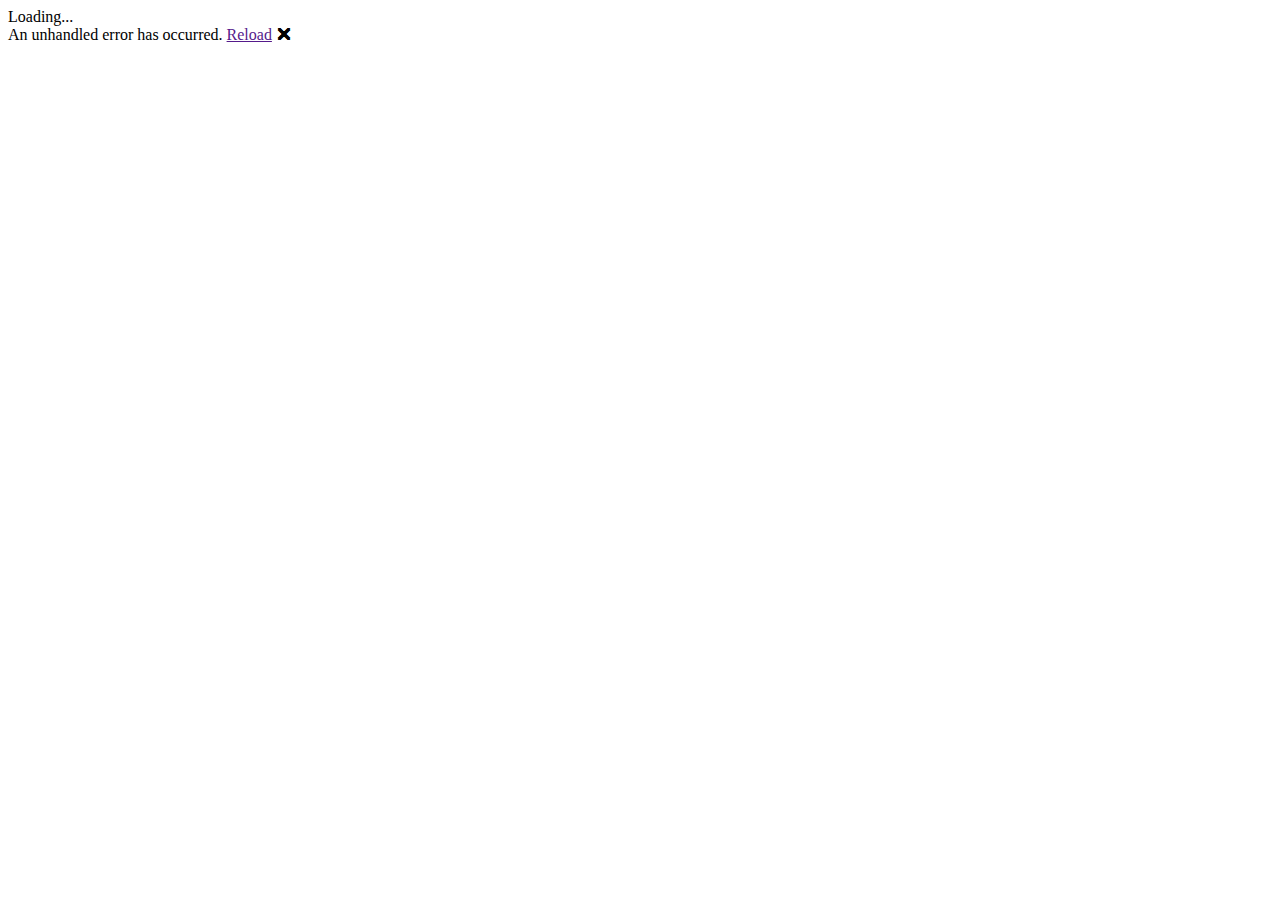
==== index.html @ f463c0bd "Deploying to gh-pages from  @ 3b2adee18fc00e75a484882a5d076b46fc897f20 🚀" ====
﻿<!DOCTYPE html>
<html>

<head>
    <meta charset="utf-8" />
    <meta name="viewport" content="width=device-width, initial-scale=1.0, maximum-scale=1.0, user-scalable=no" />
    <title>DevPage</title>
    <base href="https://dinolozina.eu/dev-page/" />
    <link href="css/bootstrap/bootstrap.min.css" rel="stylesheet" />
    <link href="css/app.css" rel="stylesheet" />
    <link href="DevPage.styles.css" rel="stylesheet" />
</head>

<body>
    <div id="app">Loading...</div>

    <div id="blazor-error-ui">
        An unhandled error has occurred.
        <a href="" class="reload">Reload</a>
        <a class="dismiss">🗙</a>
    </div>
    <script src="_framework/blazor.webassembly.js"></script>
    <script src="JS/anchorLink.js"></script>
</body>

</html>
---- css/app.css ----
﻿@import url('open-iconic/font/css/open-iconic-bootstrap.min.css');

/* Please see documentation at https://docs.microsoft.com/aspnet/core/client-side/bundling-and-minification
for details on configuring this project to bundle and minify static web assets. */

/*WebApp Template*/
a.navbar-brand {
    white-space: normal;
    text-align: center;
    word-break: break-all;
}

.graybackground {
    background-color: #FAFAFA;
}

/* Provide sufficient contrast against white background */
a {
    color: #0366d6;
}

.btn-primary {
    color: #fff;
    background-color: #1b6ec2;
    border-color: #1861ac;
}

.nav-pills .nav-link.active, .nav-pills .show > .nav-link {
    color: #fff;
    background-color: #1b6ec2;
    border-color: #1861ac;
}

/* Sticky footer styles
-------------------------------------------------- */
html {
    font-size: 14px;
}

@media (min-width: 768px) {
    html {
        font-size: 16px;
    }
}

.border-top {
    border-top: 1px solid #e5e5e5;
}

.border-bottom {
    border-bottom: 1px solid #e5e5e5;
}

.box-shadow {
    box-shadow: 0 .25rem .75rem rgba(0, 0, 0, .05);
}

button.accept-policy {
    font-size: 1rem;
    line-height: inherit;
}

/* Sticky footer styles
-------------------------------------------------- */
html {
    position: relative;
    min-height: 100%;
}

body {
    /* Margin bottom by footer height */
    margin-bottom: 60px;
}

.footer {
    position: absolute;
    bottom: 0;
    width: 100%;
    white-space: nowrap;
    line-height: 60px; /* Vertically center the text there */
}

/*Blazor Template*/
/*html, body {
    font-family: 'Helvetica Neue', Helvetica, Arial, sans-serif;
}

a, .btn-link {
    color: #0366d6;
}

.btn-primary {
    color: #fff;
    background-color: #1b6ec2;
    border-color: #1861ac;
}

.content {
    padding-top: 1.1rem;
}

.valid.modified:not([type=checkbox]) {
    outline: 1px solid #26b050;
}

.invalid {
    outline: 1px solid red;
}*/

.validation-message {
    color: red;
}

#blazor-error-ui {
    background: lightyellow;
    bottom: 0;
    box-shadow: 0 -1px 2px rgba(0, 0, 0, 0.2);
    display: none;
    left: 0;
    padding: 0.6rem 1.25rem 0.7rem 1.25rem;
    position: fixed;
    width: 100%;
    z-index: 1000;
}

    #blazor-error-ui .dismiss {
        cursor: pointer;
        position: absolute;
        right: 0.75rem;
        top: 0.5rem;
    }
---- DevPage.styles.css ----
/* /Shared/MainLayout.razor.rz.scp.css */
.page[b-ab9pj0av0p] {
    position: relative;
    display: flex;
    flex-direction: column;
}

.main[b-ab9pj0av0p] {
    flex: 1;
}

.sidebar[b-ab9pj0av0p] {
    background-image: linear-gradient(180deg, rgb(5, 39, 103) 0%, #3a0647 70%);
}

.top-row[b-ab9pj0av0p] {
    background-color: #f7f7f7;
    border-bottom: 1px solid #d6d5d5;
    justify-content: flex-end;
    height: 3.5rem;
    display: flex;
    align-items: center;
}

    .top-row[b-ab9pj0av0p]  a, .top-row .btn-link[b-ab9pj0av0p] {
        white-space: nowrap;
        margin-left: 1.5rem;
    }

    .top-row a:first-child[b-ab9pj0av0p] {
        overflow: hidden;
        text-overflow: ellipsis;
    }

@media (max-width: 640.98px) {
    .top-row:not(.auth)[b-ab9pj0av0p] {
        display: none;
    }

    .top-row.auth[b-ab9pj0av0p] {
        justify-content: space-between;
    }

    .top-row a[b-ab9pj0av0p], .top-row .btn-link[b-ab9pj0av0p] {
        margin-left: 0;
    }
}

@media (min-width: 641px) {
    .page[b-ab9pj0av0p] {
        flex-direction: row;
    }

    .sidebar[b-ab9pj0av0p] {
        width: 250px;
        height: 100vh;
        position: sticky;
        top: 0;
    }

    .top-row[b-ab9pj0av0p] {
        position: sticky;
        top: 0;
        z-index: 1;
    }

    .main > div[b-ab9pj0av0p] {
        padding-left: 2rem !important;
        padding-right: 1.5rem !important;
    }
}
/* /Shared/NavMenu.razor.rz.scp.css */
.navbar-toggler[b-km8ypenz6h] {
    background-color: rgba(255, 255, 255, 0.1);
}

.top-row[b-km8ypenz6h] {
    height: 3.5rem;
    background-color: rgba(0,0,0,0.4);
}

.navbar-brand[b-km8ypenz6h] {
    font-size: 1.1rem;
}

.oi[b-km8ypenz6h] {
    width: 2rem;
    font-size: 1.1rem;
    vertical-align: text-top;
    top: -2px;
}

.nav-item[b-km8ypenz6h] {
    font-size: 0.9rem;
    /*padding-bottom: 0.5rem;*/
    padding-top: 0.9rem;
}

    .nav-item:first-of-type[b-km8ypenz6h] {
        padding-top: 0.9rem;
    }

    .nav-item:last-of-type[b-km8ypenz6h] {
        padding-bottom: 1rem;
    }

    .nav-item[b-km8ypenz6h]  a {
        color: #d7d7d7;
        border-radius: 4px;
        height: 3rem;
        display: flex;
        align-items: center;
        line-height: 3rem;
    }

.nav-item[b-km8ypenz6h]  a.active {
    background-color: rgba(255,255,255,0.25);
    color: white;
}

.nav-item[b-km8ypenz6h]  a:hover {
    background-color: rgba(255,255,255,0.1);
    color: white;
}

@media (min-width: 641px) {
    .navbar-toggler[b-km8ypenz6h] {
        display: none;
    }

    .collapse[b-km8ypenz6h] {
        /* Never collapse the sidebar for wide screens */
        display: block;
    }
}
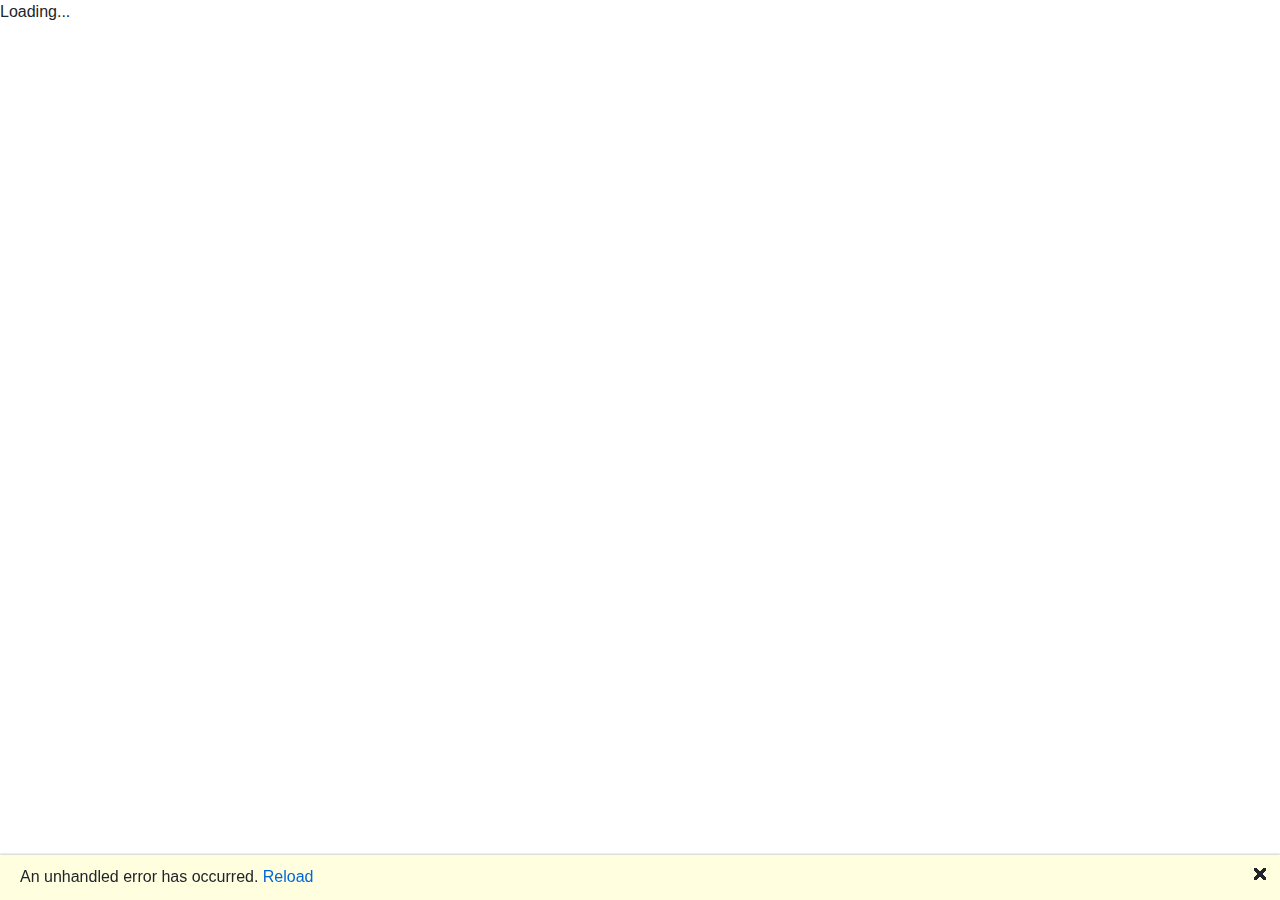
==== commit 7709b489: "Deploying to gh-pages from  @ 67cb87cd2f6d6300e303c995d714b053945abf7d 🚀" ====
--- a/index.html
+++ b/index.html
@@ -5,7 +5,7 @@
     <meta charset="utf-8" />
     <meta name="viewport" content="width=device-width, initial-scale=1.0, maximum-scale=1.0, user-scalable=no" />
     <title>DevPage</title>
-    <base href="https://dinolozina.eu/dev-page/" />
+    <base href="https://dlozina.github.io/dev-page/" />
     <link href="css/bootstrap/bootstrap.min.css" rel="stylesheet" />
     <link href="css/app.css" rel="stylesheet" />
     <link href="DevPage.styles.css" rel="stylesheet" />
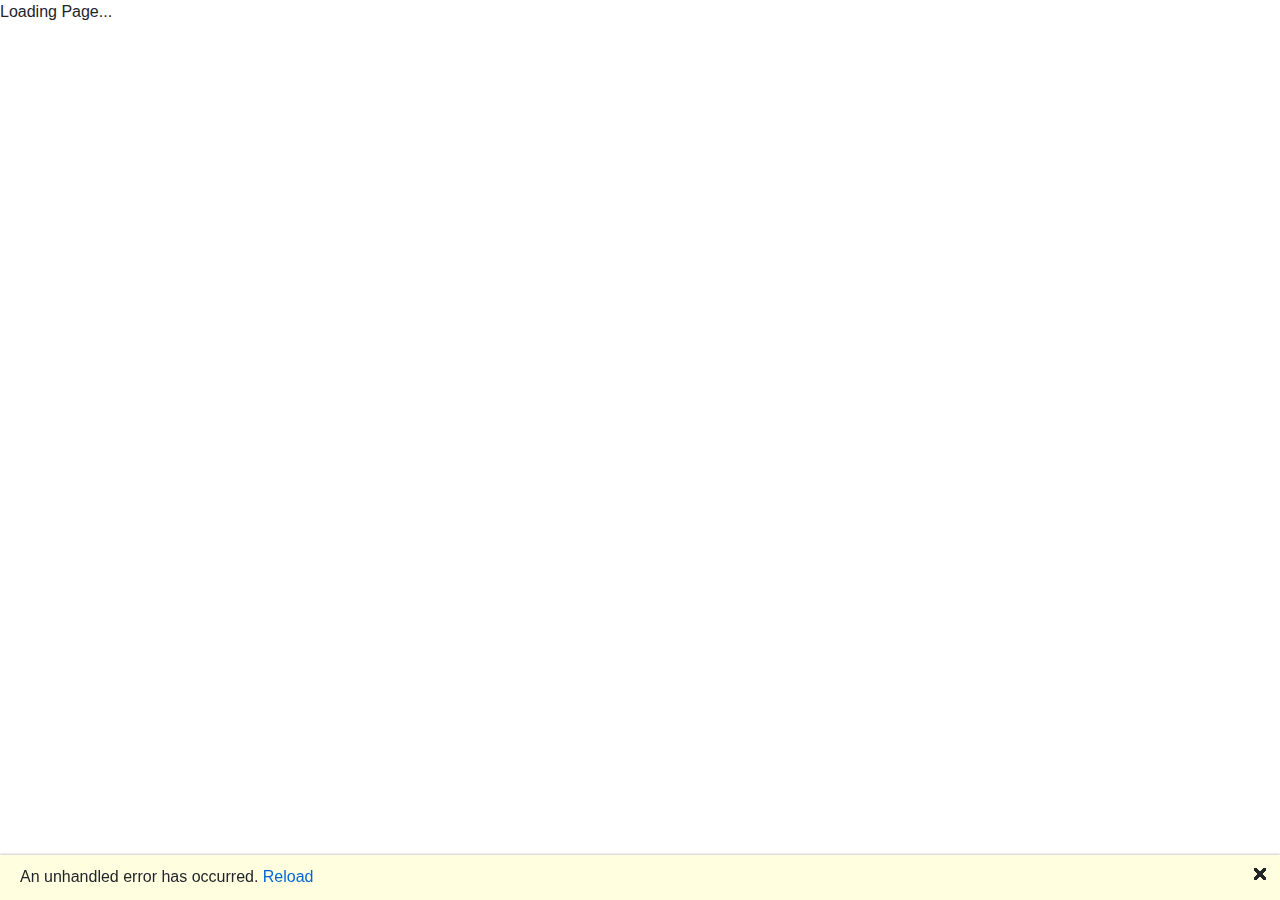
==== commit 35e3b486: "Deploying to gh-pages from  @ 5fa79d42788f0fbca88f2b0019f053567d373a54 🚀" ====
--- a/index.html
+++ b/index.html
@@ -5,14 +5,14 @@
     <meta charset="utf-8" />
     <meta name="viewport" content="width=device-width, initial-scale=1.0, maximum-scale=1.0, user-scalable=no" />
     <title>DevPage</title>
-    <base href="https://dlozina.github.io/dev-page/" />
+    <base href="http://dlozina.github.io/dev-page/" />
     <link href="css/bootstrap/bootstrap.min.css" rel="stylesheet" />
     <link href="css/app.css" rel="stylesheet" />
     <link href="DevPage.styles.css" rel="stylesheet" />
 </head>
 
 <body>
-    <div id="app">Loading...</div>
+    <div id="app">Loading Page...</div>
 
     <div id="blazor-error-ui">
         An unhandled error has occurred.
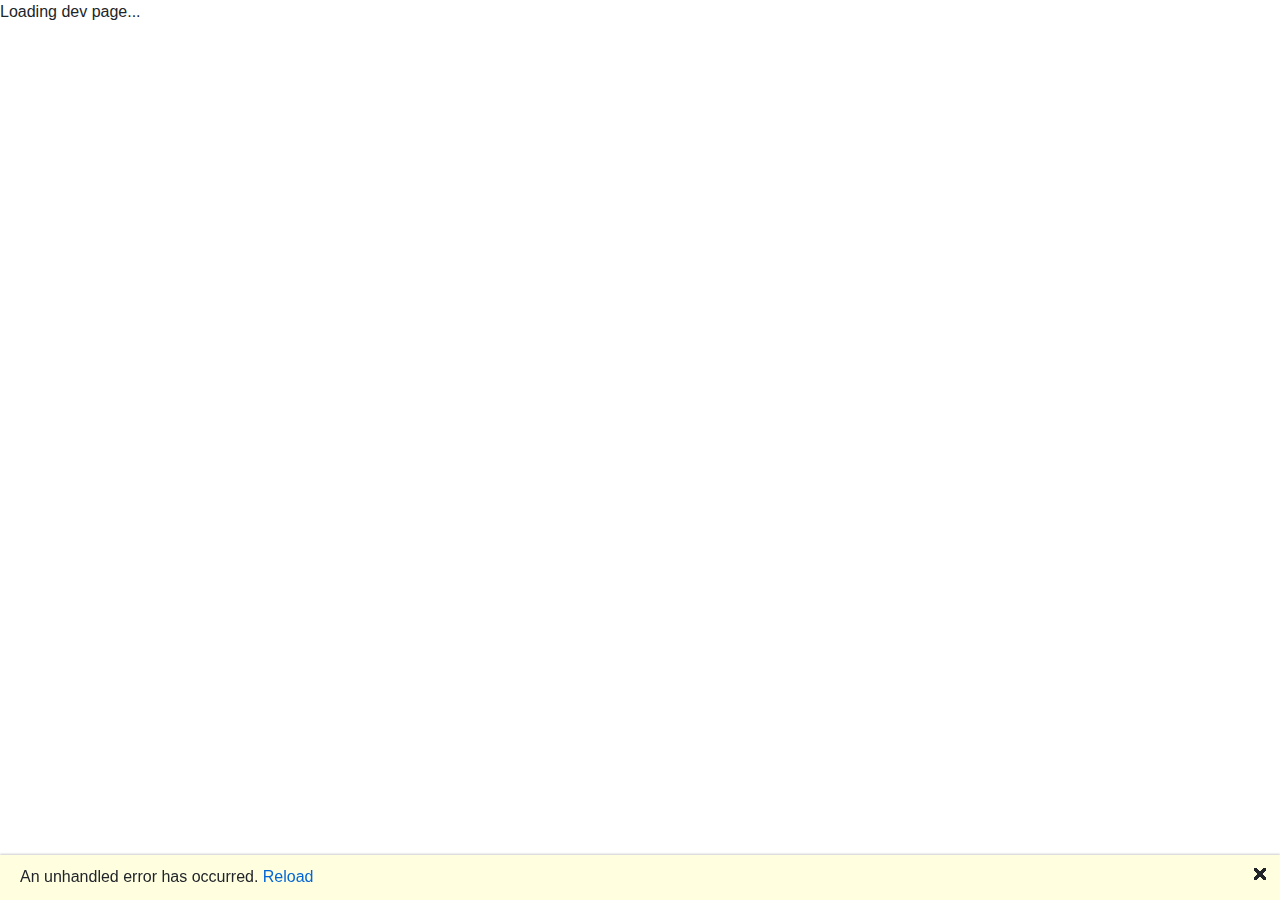
==== commit c6a1d4e5: "Deploying to gh-pages from  @ 5cf4a30a556da14a58fabf2c5fc1240cab80afe1 🚀" ====
--- a/index.html
+++ b/index.html
@@ -5,14 +5,14 @@
     <meta charset="utf-8" />
     <meta name="viewport" content="width=device-width, initial-scale=1.0, maximum-scale=1.0, user-scalable=no" />
     <title>DevPage</title>
-    <base href="http://dlozina.github.io/dev-page/" />
+    <base href="https://dlozina.github.io/dev-page/" />
     <link href="css/bootstrap/bootstrap.min.css" rel="stylesheet" />
     <link href="css/app.css" rel="stylesheet" />
     <link href="DevPage.styles.css" rel="stylesheet" />
 </head>
 
 <body>
-    <div id="app">Loading Page...</div>
+    <div id="app">Loading dev page...</div>
 
     <div id="blazor-error-ui">
         An unhandled error has occurred.
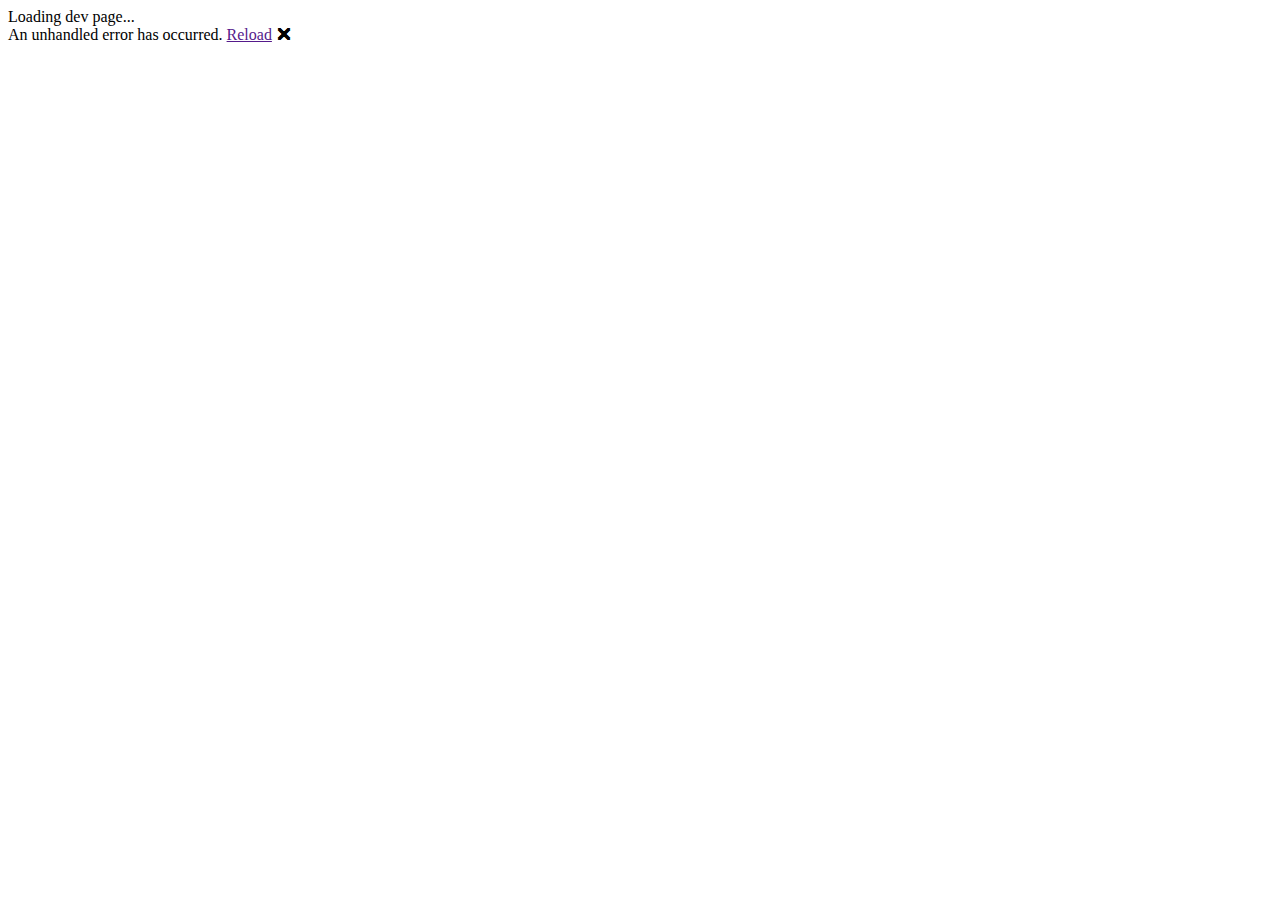
==== commit 1aeb9b23: "Deploying to gh-pages from  @ ff6ff5ad5c8d392b7184d6b5122a155554844e22 🚀" ====
--- a/index.html
+++ b/index.html
@@ -5,7 +5,7 @@
     <meta charset="utf-8" />
     <meta name="viewport" content="width=device-width, initial-scale=1.0, maximum-scale=1.0, user-scalable=no" />
     <title>DevPage</title>
-    <base href="https://dlozina.github.io/dev-page/" />
+    <base href="/dev-page/" />
     <link href="css/bootstrap/bootstrap.min.css" rel="stylesheet" />
     <link href="css/app.css" rel="stylesheet" />
     <link href="DevPage.styles.css" rel="stylesheet" />
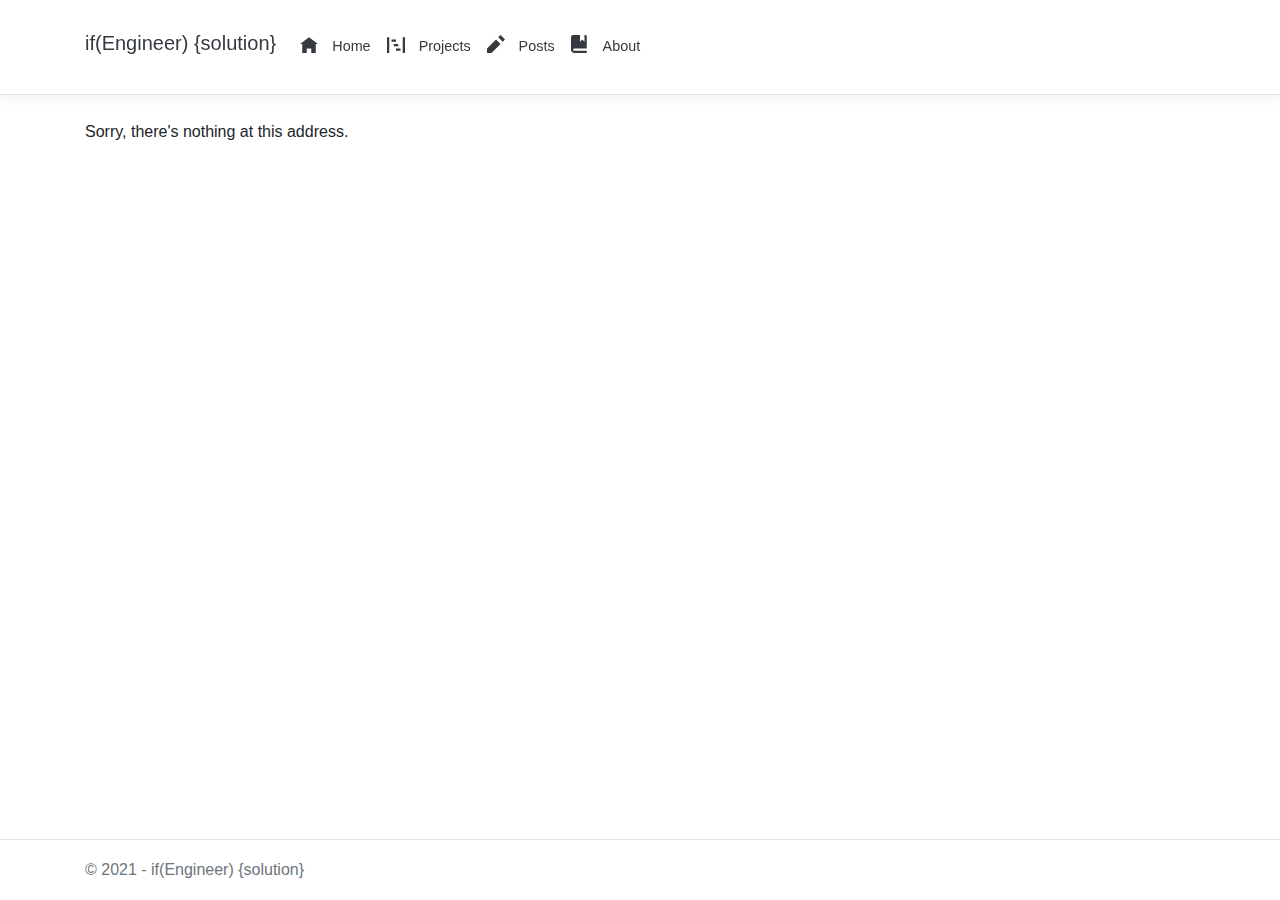
==== commit 918e4e0e: "Deploying to gh-pages from  @ 1e0a72ee3bf020c72e0daa0df27f4d5458607dbe 🚀" ====
--- a/index.html
+++ b/index.html
@@ -5,7 +5,7 @@
     <meta charset="utf-8" />
     <meta name="viewport" content="width=device-width, initial-scale=1.0, maximum-scale=1.0, user-scalable=no" />
     <title>DevPage</title>
-    <base href="/dev-page/" />
+    <base href="/" />
     <link href="css/bootstrap/bootstrap.min.css" rel="stylesheet" />
     <link href="css/app.css" rel="stylesheet" />
     <link href="DevPage.styles.css" rel="stylesheet" />
